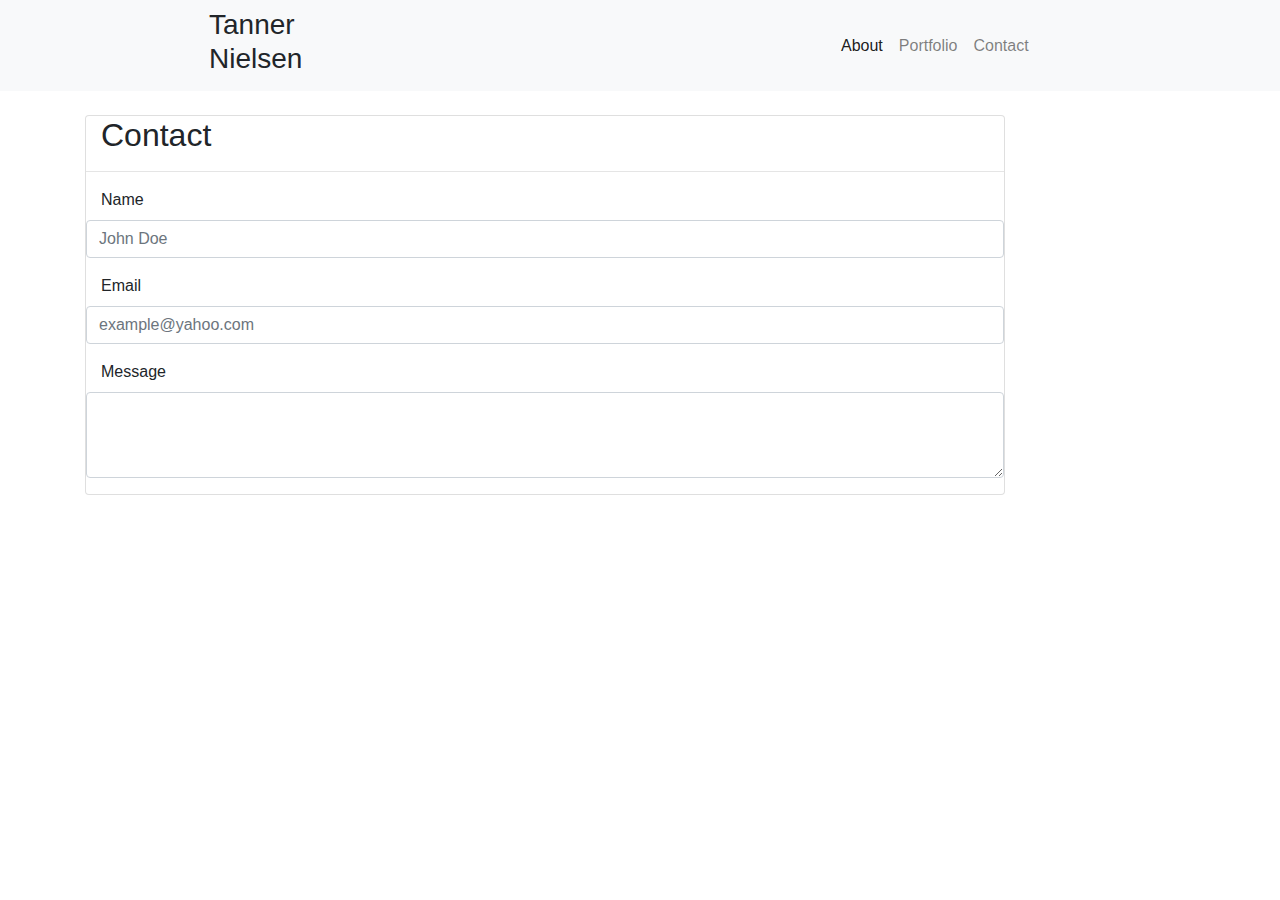
==== contact.html @ 9005ee14 "updated form with name email message" ====
<!DOCTYPE html>
<html lang="en">

<head>
  <meta charset="UTF-8">
  <meta name="viewport" content="width=device-width, initial-scale=1.0">
  <title>Portfolio</title>
  <link rel="stylesheet" href="https://stackpath.bootstrapcdn.com/bootstrap/4.4.1/css/bootstrap.min.css"
    integrity="sha384-Vkoo8x4CGsO3+Hhxv8T/Q5PaXtkKtu6ug5TOeNV6gBiFeWPGFN9MuhOf23Q9Ifjh" crossorigin="anonymous">
</head>

<body>
  <nav class="navbar navbar-expand-lg navbar-light bg-light">
    <div class="row"></div>
    <div class="col-sm-2"></div>
    <h3 id="header" class="col-sm-2">Tanner Nielsen</h3>
    <div class="col-sm-2"></div>    
    <div class="col-sm-2"></div>
    <div class="col-sm-2">
      <ul class="navbar-nav mr-auto">
        <li class="nav-item">
          <a class="nav-link active" href="https://tan-ali.github.io/HW2.CSS-Bootstrap/">About</a>
        </li>
        <li class="nav-item">
          <a class="nav-link" href="https://tan-ali.github.io/HW2.CSS-Bootstrap/portfolio.html">Portfolio</a>
        </li>
        <li class="nav-item">
          <a class="nav-link" href="https://tan-ali.github.io/HW2.CSS-Bootstrap/contact.html">Contact</a>
        </li>
      </ul>
    </div>    
    <div class="col-sm-2"></div>
  </nav>

  <br>

  <div class="container">
      <div class="row">
          <div class="col-sm-10">
              <div class="card">
                  <div class="class-body">
                      <h2 class="col-sm-10" class="title">Contact</h2>
                      <hr>

                    <form>
                        <div class="form-group">
                          <label class="col-sm-10" for="nameexample">Name</label>
                          <input type="name" class="form-control" id="exampleFormControlInput1" placeholder="John Doe">
                        </div>
                        <div class="form-group">
                            <label class="col-sm-10" for="emailexample">Email</label>
                            <input type="name" class="form-control" id="exampleFormControlInput1" placeholder="example@yahoo.com">
                        </div>
                        <div class="form-group">
                          <label class="col-sm-10" for="exampleFormControlTextarea1">Message</label>
                          <textarea class="form-control" id="exampleFormControlTextarea1" rows="3"></textarea>
                        </div>
                      </form>
                  </div>
              </div>
          </div>
      </div>
  </div>

</body>


<script src="https://code.jquery.com/jquery-3.4.1.slim.min.js"
  integrity="sha384-J6qa4849blE2+poT4WnyKhv5vZF5SrPo0iEjwBvKU7imGFAV0wwj1yYfoRSJoZ+n" crossorigin="anonymous"></script>
<script src="https://cdn.jsdelivr.net/npm/popper.js@1.16.0/dist/umd/popper.min.js"
  integrity="sha384-Q6E9RHvbIyZFJoft+2mJbHaEWldlvI9IOYy5n3zV9zzTtmI3UksdQRVvoxMfooAo" crossorigin="anonymous"></script>
<script src="https://stackpath.bootstrapcdn.com/bootstrap/4.4.1/js/bootstrap.min.js"
  integrity="sha384-wfSDF2E50Y2D1uUdj0O3uMBJnjuUD4Ih7YwaYd1iqfktj0Uod8GCExl3Og8ifwB6" crossorigin="anonymous"></script>

</html>
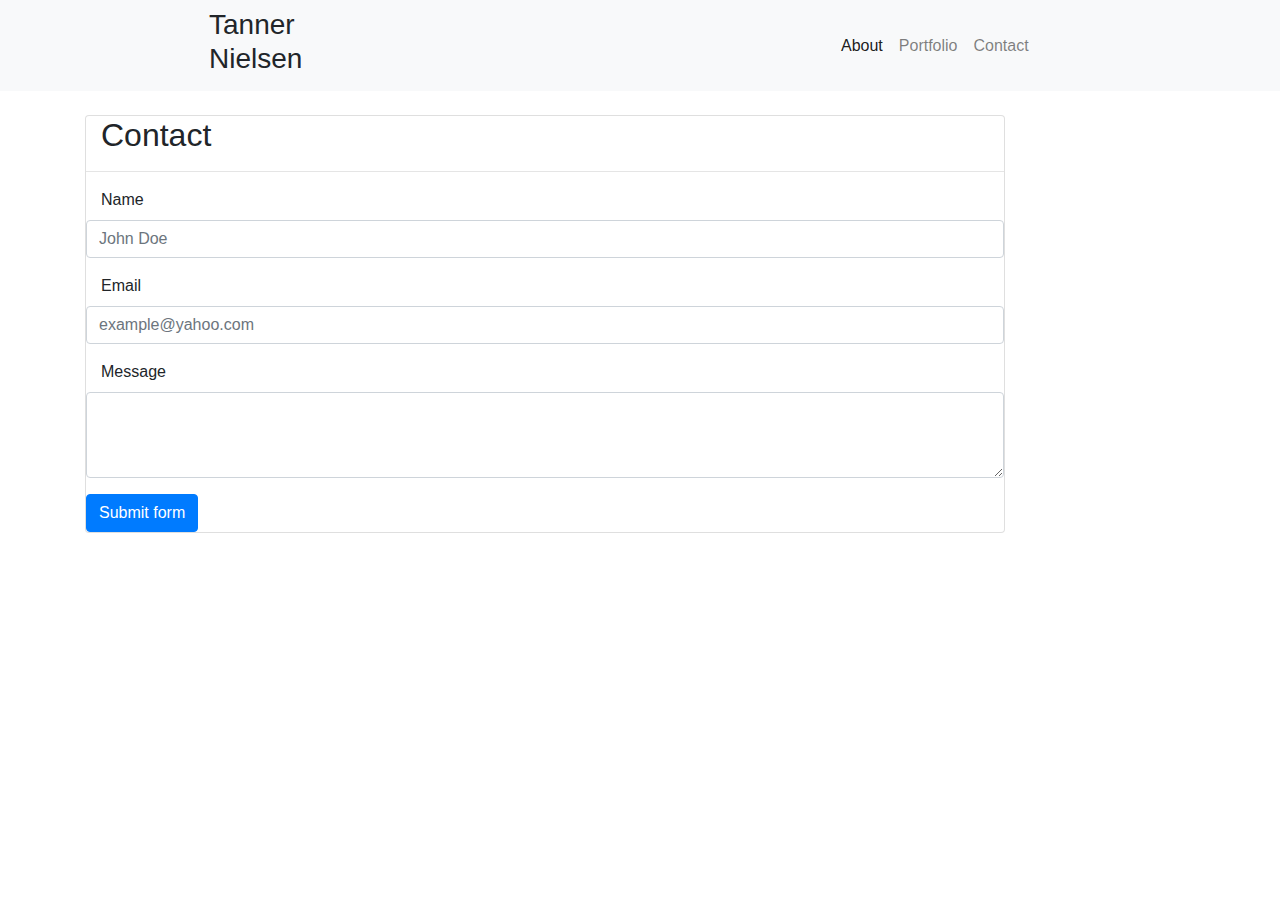
==== commit e38ea234: "added button" ====
--- a/contact.html
+++ b/contact.html
@@ -55,6 +55,7 @@
                           <label class="col-sm-10" for="exampleFormControlTextarea1">Message</label>
                           <textarea class="form-control" id="exampleFormControlTextarea1" rows="3"></textarea>
                         </div>
+                        <button class="btn btn-primary" type="submit">Submit form</button>
                       </form>
                   </div>
               </div>
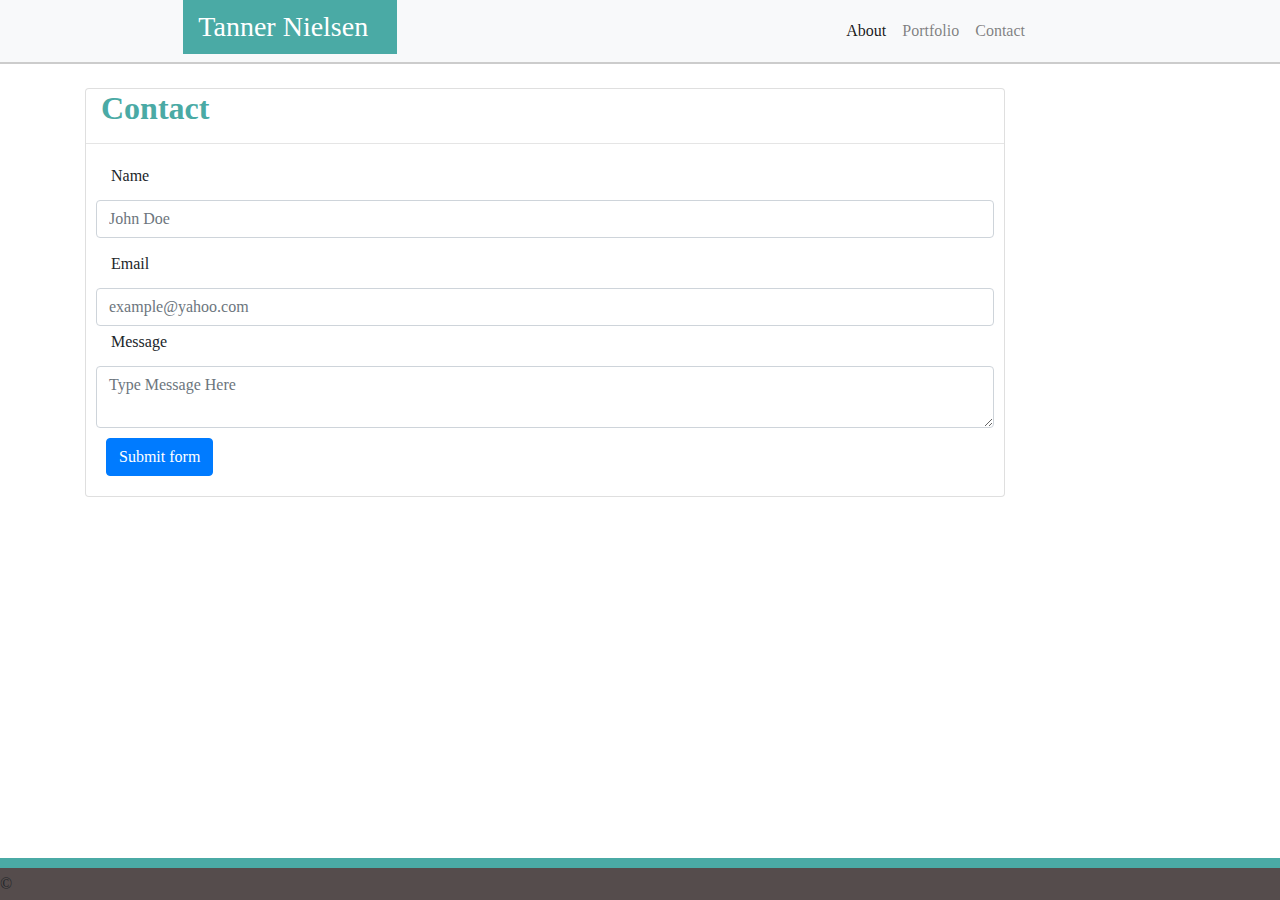
==== commit 427c5a76: "added comment to contact for use of bootstrap" ====
--- a/contact.html
+++ b/contact.html
@@ -7,6 +7,7 @@
   <title>Portfolio</title>
   <link rel="stylesheet" href="https://stackpath.bootstrapcdn.com/bootstrap/4.4.1/css/bootstrap.min.css"
     integrity="sha384-Vkoo8x4CGsO3+Hhxv8T/Q5PaXtkKtu6ug5TOeNV6gBiFeWPGFN9MuhOf23Q9Ifjh" crossorigin="anonymous">
+    <link rel="stylesheet" type="text/css" href="./assets/style.css">
 </head>
 
 <body>
@@ -29,7 +30,6 @@
         </li>
       </ul>
     </div>    
-    <div class="col-sm-2"></div>
   </nav>
 
   <br>
@@ -45,15 +45,16 @@
                     <form>
                         <div class="form-group">
                           <label class="col-sm-10" for="nameexample">Name</label>
-                          <input type="name" class="form-control" id="exampleFormControlInput1" placeholder="John Doe">
+                          <input type="text" class="form-control" id="validationCustom01" placeholder="John Doe" required>
+                          <div class="valid-feedback">Looks good!</div>
                         </div>
                         <div class="form-group">
                             <label class="col-sm-10" for="emailexample">Email</label>
-                            <input type="name" class="form-control" id="exampleFormControlInput1" placeholder="example@yahoo.com">
-                        </div>
-                        <div class="form-group">
+                            <input type="text" class="form-control" id="validationCustom01" placeholder="example@yahoo.com" required>
+                            <div class="valid-feedback">Looks good!</div>
+                        <div class="form-group1">
                           <label class="col-sm-10" for="exampleFormControlTextarea1">Message</label>
-                          <textarea class="form-control" id="exampleFormControlTextarea1" rows="3"></textarea>
+                          <textarea class="form-control" id="exampleFormControlTextarea1" id="validationCustom01" placeholder="Type Message Here" required></textarea>
                         </div>
                         <button class="btn btn-primary" type="submit">Submit form</button>
                       </form>
@@ -63,9 +64,34 @@
       </div>
   </div>
 
+  <footer>
+    <div class="footer">&copy;
+    </div>
+  </footer>
+
 </body>
 
-
+<script>
+  // copied from bootstrap
+    // Example starter JavaScript for disabling form submissions if there are invalid fields
+    (function() {
+      'use strict';
+      window.addEventListener('load', function() {
+        // Fetch all the forms we want to apply custom Bootstrap validation styles to
+        var forms = document.getElementsByClassName('needs-validation');
+        // Loop over them and prevent submission
+        var validation = Array.prototype.filter.call(forms, function(form) {
+          form.addEventListener('submit', function(event) {
+            if (form.checkValidity() === false) {
+              event.preventDefault();
+              event.stopPropagation();
+            }
+            form.classList.add('was-validated');
+          }, false);
+        });
+      }, false);
+    })();
+    </script>
 <script src="https://code.jquery.com/jquery-3.4.1.slim.min.js"
   integrity="sha384-J6qa4849blE2+poT4WnyKhv5vZF5SrPo0iEjwBvKU7imGFAV0wwj1yYfoRSJoZ+n" crossorigin="anonymous"></script>
 <script src="https://cdn.jsdelivr.net/npm/popper.js@1.16.0/dist/umd/popper.min.js"
--- a/assets/style.css
+++ b/assets/style.css
@@ -0,0 +1,86 @@
+* {
+    font-family: Cambria, Cochin, Georgia, Times, 'Times New Roman', serif;
+}
+
+body {
+    margin: 0;
+    background-image: url("./images/background1.gif");
+}
+
+.navbar {
+    background-color: azure;
+    margin-bottom: 20 px;
+    padding: 0px;
+    border-bottom: 2px solid #cccccc;
+}
+
+h3 {
+    padding: 10px;
+    display: inline-block;
+    background-color: #4aaaa5;
+    color: white;
+
+}
+
+h2 {
+    color: #4aaaa5;
+    font-weight: bold;
+}
+
+.container {
+    margin-bottom: 100px;
+    color: dark rgb(82, 80, 80);
+    line-height: 2;
+}
+
+.photo {
+    margin: 10px;
+    border-radius: 5px;
+    width: 200px;
+    height: 175px;
+    float: left;
+}
+
+.badge {
+    margin: 10px;
+    border-radius: 5px;
+    float: left;
+}
+
+.stripe {
+    height: 30px;
+    width: 200px;
+    position: relative;
+    bottom: 15px;
+    padding-top: 5px;
+    font-size: 14px;
+    text-align: center;
+    background-color: #4aaaa5;
+    color: rgb(247, 244, 244)
+}
+
+.card-img-top {
+    width: 200px;
+    height: 150px;
+}
+
+button {
+    margin: 10px;
+    padding: 10px;
+    font-size: 18px;
+    color: whitesmoke;
+}
+
+.form-group {
+    margin: 10px;
+    border-radius: 5px;
+    
+}
+
+footer {
+    background-color: rgb(85, 76, 76);
+    border-top: 10px solid #4aaaa5;
+    position: absolute;
+    right: 0; bottom: 0; left:0;
+}
+
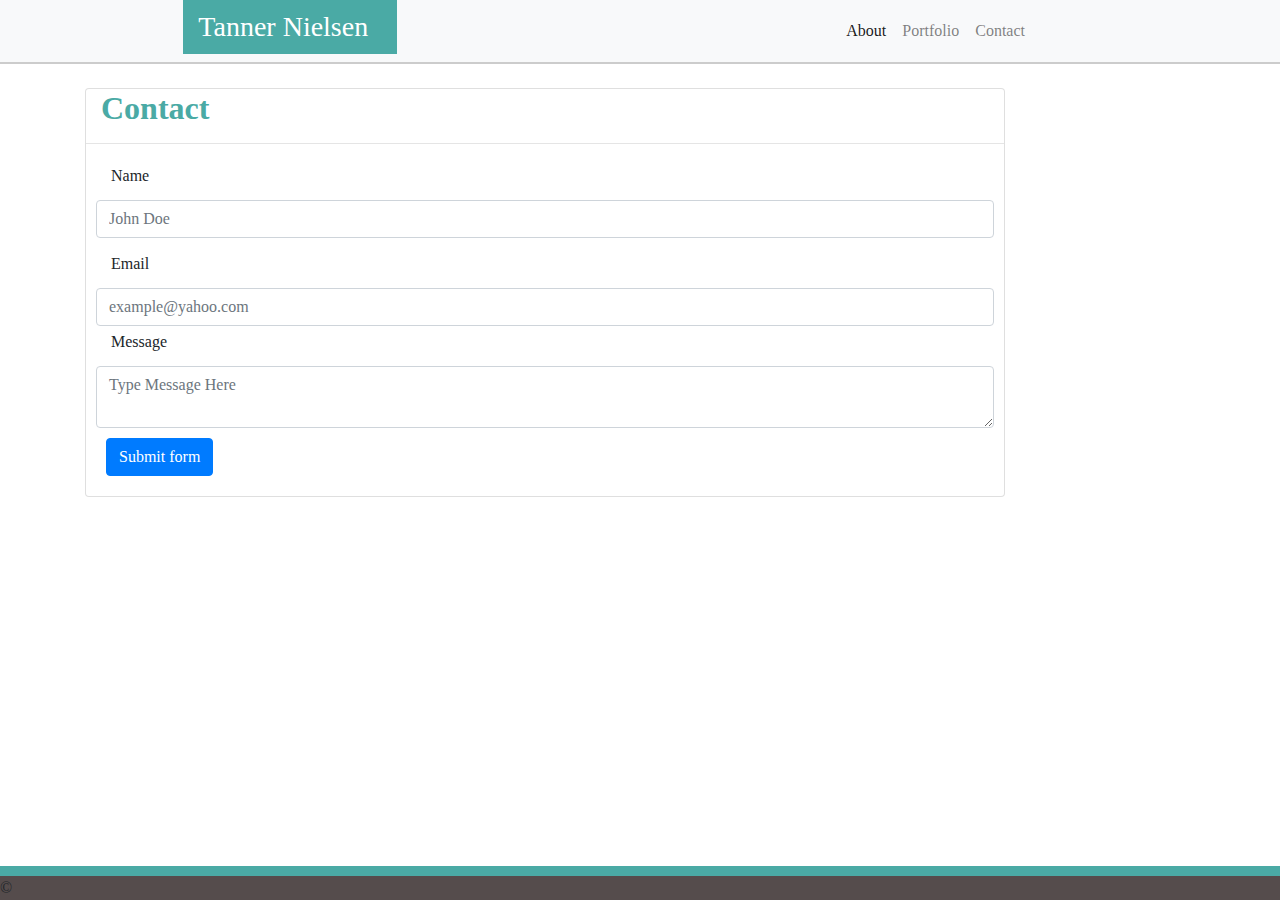
==== commit d69080be: "updated semantic html" ====
--- a/contact.html
+++ b/contact.html
@@ -11,6 +11,7 @@
 </head>
 
 <body>
+  <header>
   <nav class="navbar navbar-expand-lg navbar-light bg-light">
     <div class="row"></div>
     <div class="col-sm-2"></div>
@@ -31,9 +32,9 @@
       </ul>
     </div>    
   </nav>
-
+  </header>
   <br>
-
+<main>
   <div class="container">
       <div class="row">
           <div class="col-sm-10">
@@ -63,7 +64,7 @@
           </div>
       </div>
   </div>
-
+</main>
   <footer>
     <div class="footer">&copy;
     </div>
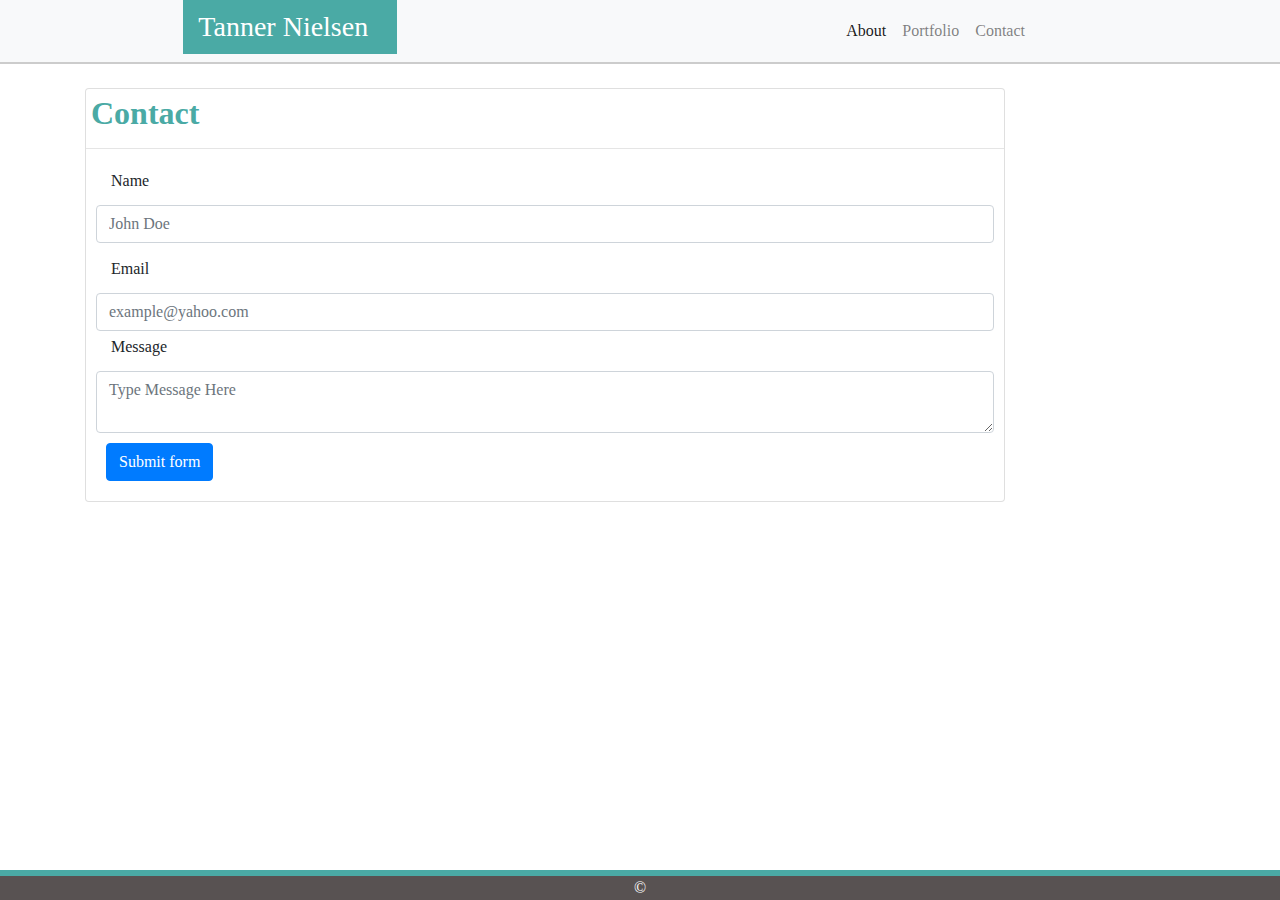
==== commit 45f8d1c6: "updated titles html and css" ====
--- a/contact.html
+++ b/contact.html
@@ -40,7 +40,7 @@
           <div class="col-sm-10">
               <div class="card">
                   <div class="class-body">
-                      <h2 class="col-sm-10" class="title">Contact</h2>
+                      <h2 class="title">Contact</h2>
                       <hr>
 
                     <form>
@@ -70,7 +70,7 @@
     </div>
   </footer>
 
-</body>
+
 
 <script>
   // copied from bootstrap
@@ -100,4 +100,5 @@
 <script src="https://stackpath.bootstrapcdn.com/bootstrap/4.4.1/js/bootstrap.min.js"
   integrity="sha384-wfSDF2E50Y2D1uUdj0O3uMBJnjuUD4Ih7YwaYd1iqfktj0Uod8GCExl3Og8ifwB6" crossorigin="anonymous"></script>
 
+</body>
 </html>--- a/assets/style.css
+++ b/assets/style.css
@@ -5,6 +5,8 @@
 body {
     margin: 0;
     background-image: url("./images/background1.gif");
+    padding-bottom: 5px;
+    height: 100%;
 }
 
 .navbar {
@@ -23,6 +25,7 @@
 }
 
 h2 {
+    margin: 5px;
     color: #4aaaa5;
     font-weight: bold;
 }
@@ -78,9 +81,13 @@
 }
 
 footer {
-    background-color: rgb(85, 76, 76);
-    border-top: 10px solid #4aaaa5;
-    position: absolute;
-    right: 0; bottom: 0; left:0;
+    position: fixed;
+    left: 0;
+    bottom: 0;
+    width: 100%;
+    border-top: 6px solid #4aaaa5;
+    background-color: rgb(88, 82, 82);
+    color: white;
+    text-align: center;
 }
 
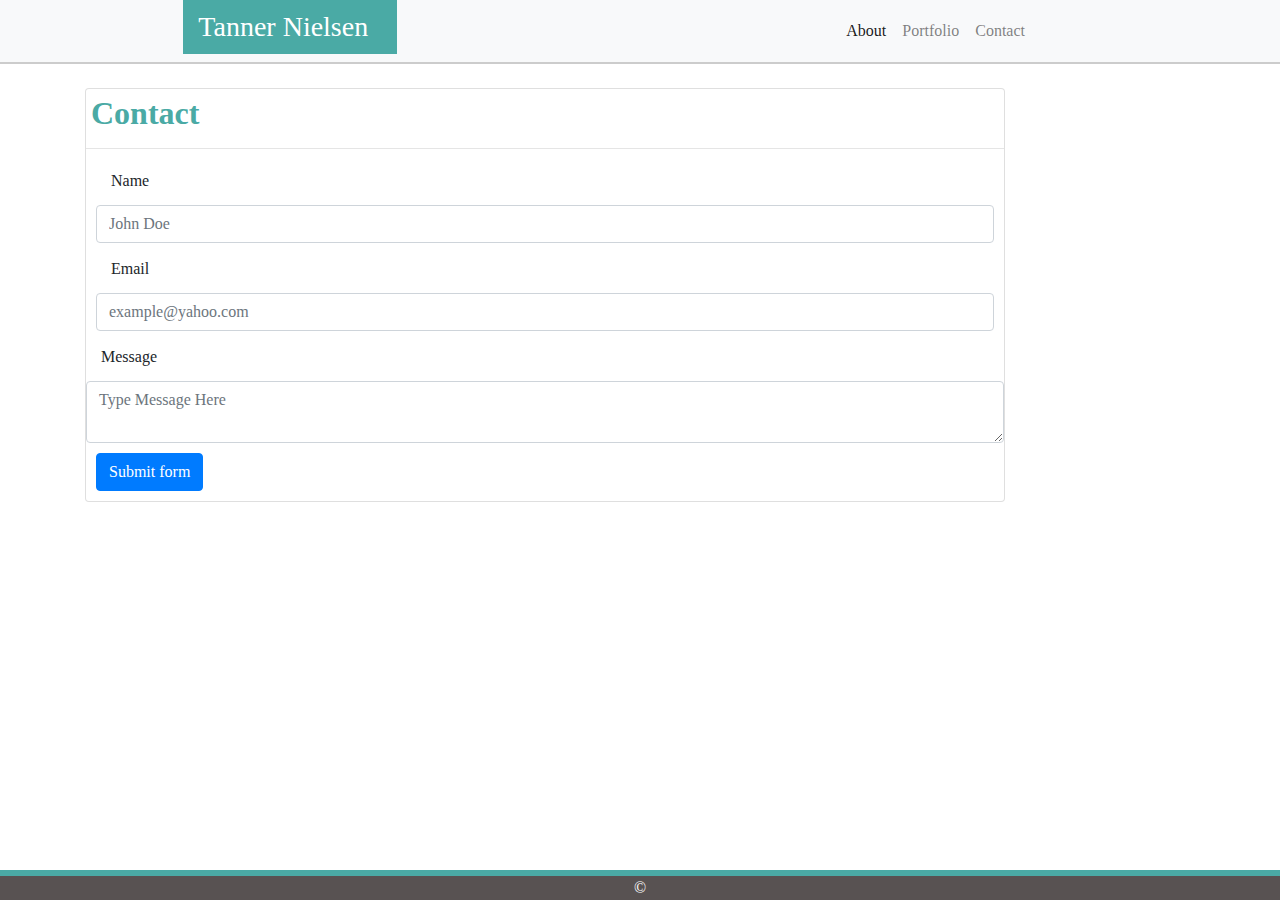
==== commit 65931fc3: "edited columns in portfolio" ====
--- a/contact.html
+++ b/contact.html
@@ -7,64 +7,67 @@
   <title>Portfolio</title>
   <link rel="stylesheet" href="https://stackpath.bootstrapcdn.com/bootstrap/4.4.1/css/bootstrap.min.css"
     integrity="sha384-Vkoo8x4CGsO3+Hhxv8T/Q5PaXtkKtu6ug5TOeNV6gBiFeWPGFN9MuhOf23Q9Ifjh" crossorigin="anonymous">
-    <link rel="stylesheet" type="text/css" href="./assets/style.css">
+  <link rel="stylesheet" type="text/css" href="./assets/style.css">
 </head>
 
 <body>
   <header>
-  <nav class="navbar navbar-expand-lg navbar-light bg-light">
-    <div class="row"></div>
-    <div class="col-sm-2"></div>
-    <h3 id="header" class="col-sm-2">Tanner Nielsen</h3>
-    <div class="col-sm-2"></div>    
-    <div class="col-sm-2"></div>
-    <div class="col-sm-2">
-      <ul class="navbar-nav mr-auto">
-        <li class="nav-item">
-          <a class="nav-link active" href="https://tan-ali.github.io/HW2.CSS-Bootstrap/">About</a>
-        </li>
-        <li class="nav-item">
-          <a class="nav-link" href="https://tan-ali.github.io/HW2.CSS-Bootstrap/portfolio.html">Portfolio</a>
-        </li>
-        <li class="nav-item">
-          <a class="nav-link" href="https://tan-ali.github.io/HW2.CSS-Bootstrap/contact.html">Contact</a>
-        </li>
-      </ul>
-    </div>    
-  </nav>
+    <nav class="navbar navbar-expand-lg navbar-light bg-light">
+      <div class="row"></div>
+      <div class="col-sm-2"></div>
+      <h3 id="header" class="col-sm-2">Tanner Nielsen</h3>
+      <div class="col-sm-2"></div>
+      <div class="col-sm-2"></div>
+      <div class="col-sm-2">
+        <ul class="navbar-nav mr-auto">
+          <li class="nav-item">
+            <a class="nav-link active" href="https://tan-ali.github.io/HW2.CSS-Bootstrap/">About</a>
+          </li>
+          <li class="nav-item">
+            <a class="nav-link" href="https://tan-ali.github.io/HW2.CSS-Bootstrap/portfolio.html">Portfolio</a>
+          </li>
+          <li class="nav-item">
+            <a class="nav-link" href="https://tan-ali.github.io/HW2.CSS-Bootstrap/contact.html">Contact</a>
+          </li>
+        </ul>
+      </div>
+    </nav>
   </header>
   <br>
-<main>
-  <div class="container">
+  <main>
+    <div class="container">
       <div class="row">
-          <div class="col-sm-10">
-              <div class="card">
-                  <div class="class-body">
-                      <h2 class="title">Contact</h2>
-                      <hr>
+        <div class="col-sm-10">
+          <div class="card">
+            <div class="class-body">
+              <h2 class="title">Contact</h2>
+              <hr>
 
-                    <form>
-                        <div class="form-group">
-                          <label class="col-sm-10" for="nameexample">Name</label>
-                          <input type="text" class="form-control" id="validationCustom01" placeholder="John Doe" required>
-                          <div class="valid-feedback">Looks good!</div>
-                        </div>
-                        <div class="form-group">
-                            <label class="col-sm-10" for="emailexample">Email</label>
-                            <input type="text" class="form-control" id="validationCustom01" placeholder="example@yahoo.com" required>
-                            <div class="valid-feedback">Looks good!</div>
-                        <div class="form-group1">
-                          <label class="col-sm-10" for="exampleFormControlTextarea1">Message</label>
-                          <textarea class="form-control" id="exampleFormControlTextarea1" id="validationCustom01" placeholder="Type Message Here" required></textarea>
-                        </div>
-                        <button class="btn btn-primary" type="submit">Submit form</button>
-                      </form>
-                  </div>
-              </div>
+              <form>
+                <div class="form-group">
+                  <label class="col-sm-10" for="nameexample">Name</label>
+                  <input type="text" class="form-control" id="validationCustom01" placeholder="John Doe" required>
+                  <div class="valid-feedback">Looks good!</div>
+                </div>
+                <div class="form-group">
+                  <label class="col-sm-10" for="emailexample">Email</label>
+                  <input type="text" class="form-control" id="validationCustom01" placeholder="example@yahoo.com"
+                    required>
+                  <div class="valid-feedback">Looks good!</div>
+                </div>
+                <div class="form-group1">
+                  <label class="col-sm-10" for="exampleFormControlTextarea1">Message</label>
+                  <textarea class="form-control" id="exampleFormControlTextarea1" id="validationCustom01"
+                    placeholder="Type Message Here" required></textarea>
+                </div>
+                <button class="btn btn-primary" type="submit">Submit form</button>
+              </form>
+            </div>
           </div>
+        </div>
       </div>
-  </div>
-</main>
+    </div>
+  </main>
   <footer>
     <div class="footer">&copy;
     </div>
@@ -72,17 +75,17 @@
 
 
 
-<script>
-  // copied from bootstrap
+  <script>
+    // copied from bootstrap
     // Example starter JavaScript for disabling form submissions if there are invalid fields
-    (function() {
+    (function () {
       'use strict';
-      window.addEventListener('load', function() {
+      window.addEventListener('load', function () {
         // Fetch all the forms we want to apply custom Bootstrap validation styles to
         var forms = document.getElementsByClassName('needs-validation');
         // Loop over them and prevent submission
-        var validation = Array.prototype.filter.call(forms, function(form) {
-          form.addEventListener('submit', function(event) {
+        var validation = Array.prototype.filter.call(forms, function (form) {
+          form.addEventListener('submit', function (event) {
             if (form.checkValidity() === false) {
               event.preventDefault();
               event.stopPropagation();
@@ -92,13 +95,17 @@
         });
       }, false);
     })();
-    </script>
-<script src="https://code.jquery.com/jquery-3.4.1.slim.min.js"
-  integrity="sha384-J6qa4849blE2+poT4WnyKhv5vZF5SrPo0iEjwBvKU7imGFAV0wwj1yYfoRSJoZ+n" crossorigin="anonymous"></script>
-<script src="https://cdn.jsdelivr.net/npm/popper.js@1.16.0/dist/umd/popper.min.js"
-  integrity="sha384-Q6E9RHvbIyZFJoft+2mJbHaEWldlvI9IOYy5n3zV9zzTtmI3UksdQRVvoxMfooAo" crossorigin="anonymous"></script>
-<script src="https://stackpath.bootstrapcdn.com/bootstrap/4.4.1/js/bootstrap.min.js"
-  integrity="sha384-wfSDF2E50Y2D1uUdj0O3uMBJnjuUD4Ih7YwaYd1iqfktj0Uod8GCExl3Og8ifwB6" crossorigin="anonymous"></script>
+  </script>
+  <script src="https://code.jquery.com/jquery-3.4.1.slim.min.js"
+    integrity="sha384-J6qa4849blE2+poT4WnyKhv5vZF5SrPo0iEjwBvKU7imGFAV0wwj1yYfoRSJoZ+n"
+    crossorigin="anonymous"></script>
+  <script src="https://cdn.jsdelivr.net/npm/popper.js@1.16.0/dist/umd/popper.min.js"
+    integrity="sha384-Q6E9RHvbIyZFJoft+2mJbHaEWldlvI9IOYy5n3zV9zzTtmI3UksdQRVvoxMfooAo"
+    crossorigin="anonymous"></script>
+  <script src="https://stackpath.bootstrapcdn.com/bootstrap/4.4.1/js/bootstrap.min.js"
+    integrity="sha384-wfSDF2E50Y2D1uUdj0O3uMBJnjuUD4Ih7YwaYd1iqfktj0Uod8GCExl3Og8ifwB6"
+    crossorigin="anonymous"></script>
 
 </body>
+
 </html>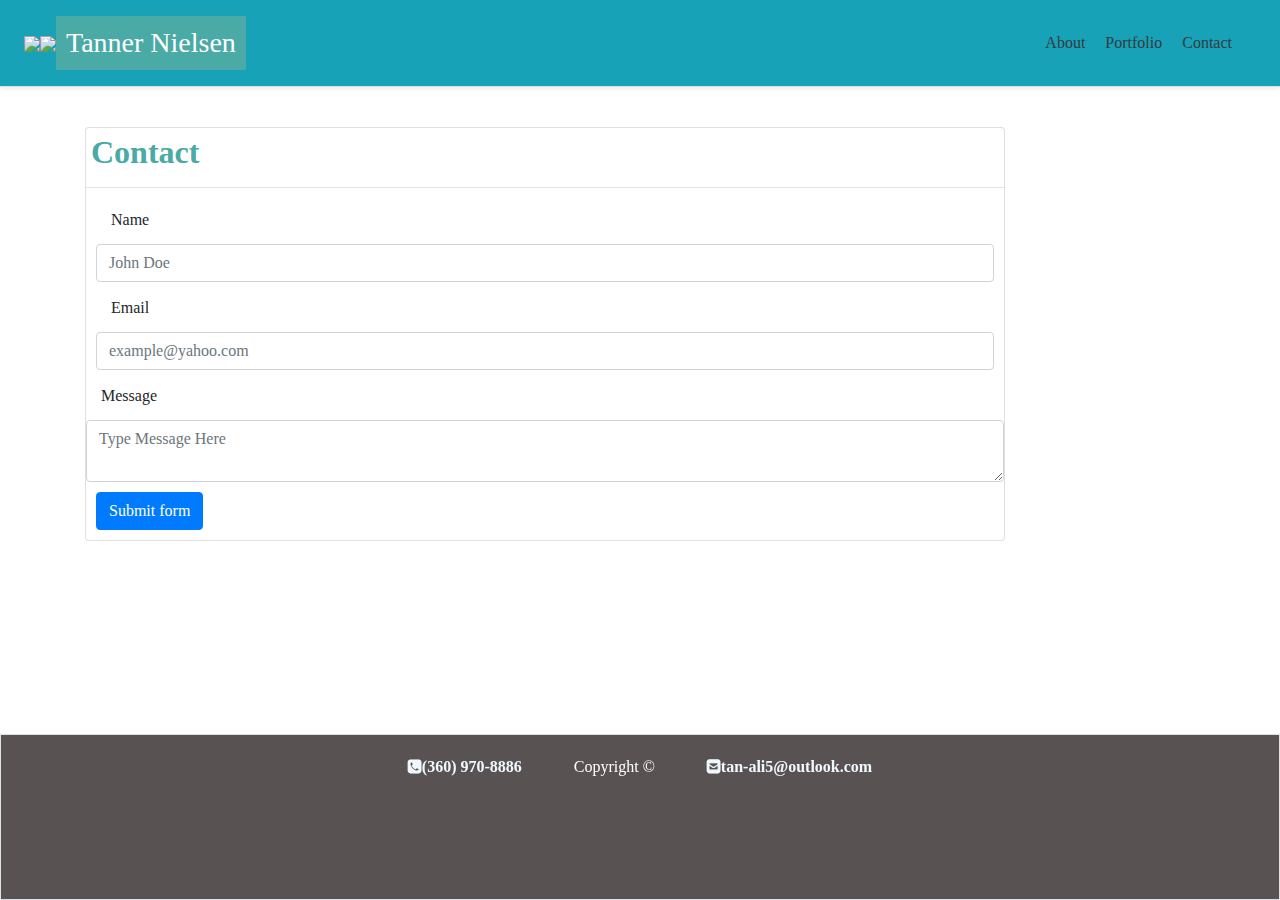
==== commit 81ae0ffe: "fixed email address logo" ====
--- a/contact.html
+++ b/contact.html
@@ -7,31 +7,24 @@
   <title>Portfolio</title>
   <link rel="stylesheet" href="https://stackpath.bootstrapcdn.com/bootstrap/4.4.1/css/bootstrap.min.css"
     integrity="sha384-Vkoo8x4CGsO3+Hhxv8T/Q5PaXtkKtu6ug5TOeNV6gBiFeWPGFN9MuhOf23Q9Ifjh" crossorigin="anonymous">
+  <link rel="stylesheet" href="https://stackpath.bootstrapcdn.com/font-awesome/4.7.0/css/font-awesome.min.css">
   <link rel="stylesheet" type="text/css" href="./assets/style.css">
 </head>
 
 <body>
   <header>
-    <nav class="navbar navbar-expand-lg navbar-light bg-light">
-      <div class="row"></div>
-      <div class="col-sm-2"></div>
-      <h3 id="header" class="col-sm-2">Tanner Nielsen</h3>
-      <div class="col-sm-2"></div>
-      <div class="col-sm-2"></div>
-      <div class="col-sm-2">
-        <ul class="navbar-nav mr-auto">
-          <li class="nav-item">
-            <a class="nav-link active" href="https://tan-ali.github.io/HW2.CSS-Bootstrap/">About</a>
-          </li>
-          <li class="nav-item">
-            <a class="nav-link" href="https://tan-ali.github.io/HW2.CSS-Bootstrap/portfolio.html">Portfolio</a>
-          </li>
-          <li class="nav-item">
-            <a class="nav-link" href="https://tan-ali.github.io/HW2.CSS-Bootstrap/contact.html">Contact</a>
-          </li>
-        </ul>
-      </div>
+    <div class="d-flex flex-column flex-md-row align-items-center p-3 px-md-4 mb-3 bg-info border-bottom shadow-sm">
+      <a href="https://github.com/Tan-Ali" id="myGitHub"><img src="./assets/images/gitHubLogo.png"></a>
+      <a href="https://www.linkedin.com/in/tanner-nielsen-224a60149/" id="myLinkedIn"><img src="./assets/images/linkedIN.png"></a>
+
+      <h3 class="my-0 mr-md-auto font-weight-normal navName">Tanner Nielsen</h3>
+
+    <nav class="my-2 my-md-0 mr-md-3">
+      <a class="p-2 text-dark" href="https://tan-ali.github.io/HW2.CSS-Bootstrap/">About</a>
+      <a class="p-2 text-dark" href="https://tan-ali.github.io/HW2.CSS-Bootstrap/portfolio.html">Portfolio</a>
+      <a class="p-2 text-dark" href="https://tan-ali.github.io/HW2.CSS-Bootstrap/contact.html">Contact</a>
     </nav>
+    </div>
   </header>
   <br>
   <main>
@@ -96,6 +89,16 @@
       }, false);
     })();
   </script>
+
+
+<footer class="footer big secondary border top shadow-sm mt-auto py-3">
+  <div class="container">
+    <i class="fa fa-phone-square font-weight-bold" style="color:aliceblue;">(360) 970-8886 </i>
+    <span class="text-white px-5">Copyright &copy;</span>
+    <i class="fa fa-envelope-square font-weight-bold" style="color:aliceblue;">tan-ali5@outlook.com</i>
+  </div>
+</footer>
+
   <script src="https://code.jquery.com/jquery-3.4.1.slim.min.js"
     integrity="sha384-J6qa4849blE2+poT4WnyKhv5vZF5SrPo0iEjwBvKU7imGFAV0wwj1yYfoRSJoZ+n"
     crossorigin="anonymous"></script>
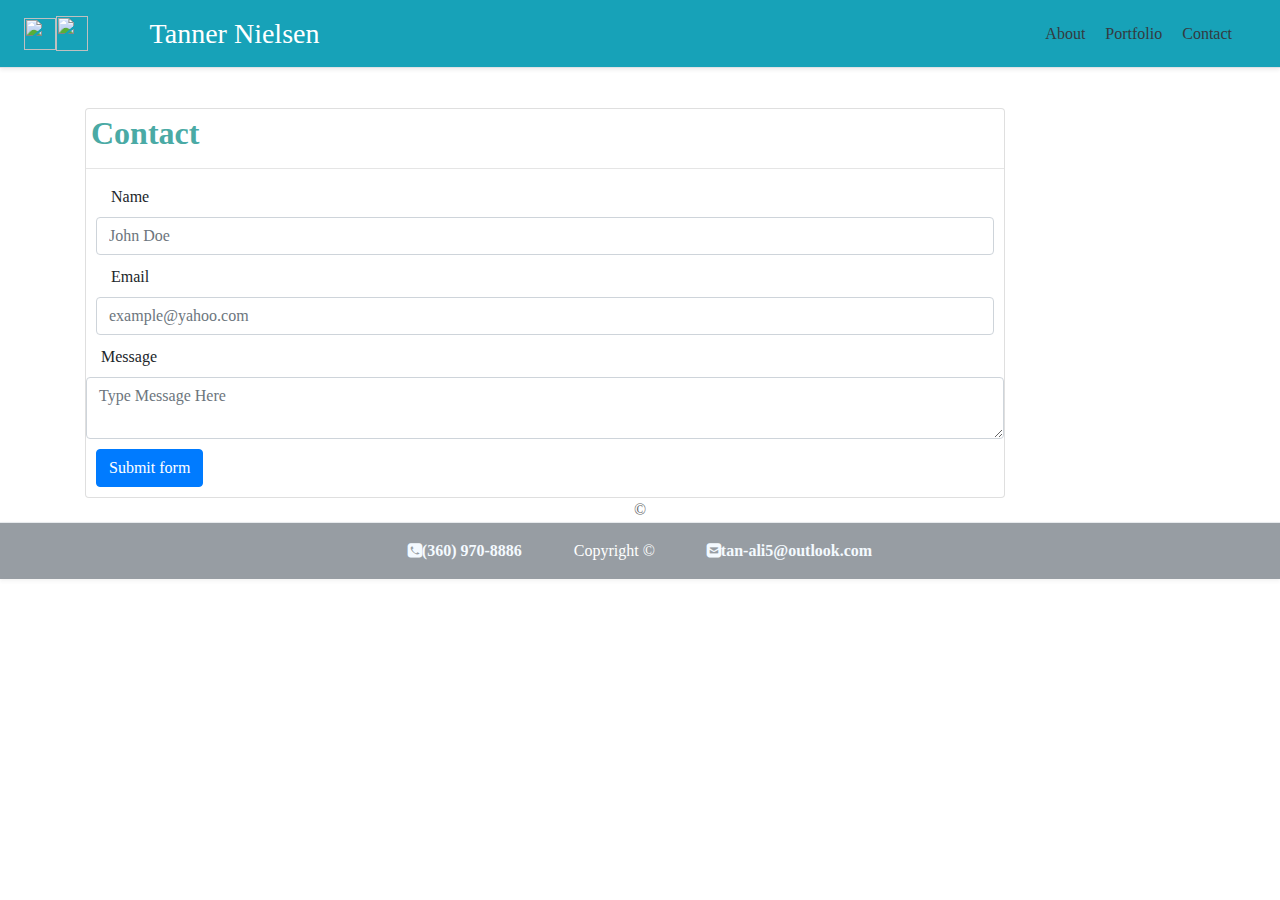
==== commit 3faf46b5: "spelling mistake in footer" ====
--- a/contact.html
+++ b/contact.html
@@ -14,15 +14,20 @@
 <body>
   <header>
     <div class="d-flex flex-column flex-md-row align-items-center p-3 px-md-4 mb-3 bg-info border-bottom shadow-sm">
-      <a href="https://github.com/Tan-Ali" id="myGitHub"><img src="./assets/images/gitHubLogo.png"></a>
-      <a href="https://www.linkedin.com/in/tanner-nielsen-224a60149/" id="myLinkedIn"><img src="./assets/images/linkedIN.png"></a>
+      <a target="blank"
+        href="https://github.com/Tan-Ali" id="myGitHub"><img src="./assets/images/gitHubLogo.png"></a>
+      <a target="blank"
+        href="https://www.linkedin.com/in/tanner-nielsen-224a60149/" id="myLinkedIn"><img src="./assets/images/linkedIN.png"></a>
 
       <h3 class="my-0 mr-md-auto font-weight-normal navName">Tanner Nielsen</h3>
 
     <nav class="my-2 my-md-0 mr-md-3">
-      <a class="p-2 text-dark" href="https://tan-ali.github.io/HW2.CSS-Bootstrap/">About</a>
-      <a class="p-2 text-dark" href="https://tan-ali.github.io/HW2.CSS-Bootstrap/portfolio.html">Portfolio</a>
-      <a class="p-2 text-dark" href="https://tan-ali.github.io/HW2.CSS-Bootstrap/contact.html">Contact</a>
+      <a target="blank"
+        class="p-2 text-dark" href="https://tan-ali.github.io/HW2.CSS-Bootstrap/">About</a>
+      <a target="blank"
+        class="p-2 text-dark" href="https://tan-ali.github.io/HW2.CSS-Bootstrap/portfolio.html">Portfolio</a>
+      <a target="blank"
+        class="p-2 text-dark" href="https://tan-ali.github.io/HW2.CSS-Bootstrap/contact.html">Contact</a>
     </nav>
     </div>
   </header>
@@ -91,7 +96,7 @@
   </script>
 
 
-<footer class="footer big secondary border top shadow-sm mt-auto py-3">
+<footer class="footer bg-secondary border-top shadow-sm mt-auto py-3">
   <div class="container">
     <i class="fa fa-phone-square font-weight-bold" style="color:aliceblue;">(360) 970-8886 </i>
     <span class="text-white px-5">Copyright &copy;</span>
--- a/assets/style.css
+++ b/assets/style.css
@@ -4,24 +4,45 @@
 
 body {
     margin: 0;
-    background-image: url("./images/background1.gif");
+    background-image: url("./images/background.jpeg");
     padding-bottom: 5px;
     height: 100%;
 }
 
-.navbar {
-    background-color: azure;
+.navName {
     margin-bottom: 20 px;
     padding: 0px;
-    border-bottom: 2px solid #cccccc;
+    margin-left: 5%;
+}
+
+.footer{
+    text-align: center;  
+    opacity: .7;
+}
+
+.jumbotron {
+    margin: 0 5% 1% 5%;
+    margin-top: 6%;
+    opacity: .99;
+}
+
+.portfoliobox {
+    margin-right: 9%;
+    margin-left: 9%;
 }
 
 h3 {
     padding: 10px;
     display: inline-block;
-    background-color: #4aaaa5;
     color: white;
+    background-color: none;
 
+}
+
+h1 {
+    margin: 5px;
+    color: #4aaaa5;
+    font-weight: bold;
 }
 
 h2 {
@@ -30,11 +51,10 @@
     font-weight: bold;
 }
 
-.container {
-    margin-bottom: 100px;
-    color: dark rgb(82, 80, 80);
-    line-height: 2;
+h4 {
+    text-align: center;
 }
+
 
 .photo {
     margin: 10px;
@@ -50,21 +70,12 @@
     float: left;
 }
 
-.stripe {
-    height: 30px;
-    width: 200px;
-    position: relative;
-    bottom: 15px;
-    padding-top: 5px;
-    font-size: 14px;
-    text-align: center;
-    background-color: #4aaaa5;
-    color: rgb(247, 244, 244)
-}
+
 
 .card-img-top {
-    width: 200px;
-    height: 150px;
+    margin-left: 2.5%;
+    width: 300px;
+    height: 200px;
 }
 
 button {
@@ -80,14 +91,12 @@
     
 }
 
-footer {
-    position: fixed;
-    left: 0;
-    bottom: 0;
-    width: 100%;
-    border-top: 6px solid #4aaaa5;
-    background-color: rgb(88, 82, 82);
-    color: white;
-    text-align: center;
+#myGitHub img {
+    width: 32px;
+    height: 32px;
+}
+#myLinkedIn img {
+    width: 32px;
+    height: 35px;
 }
 
